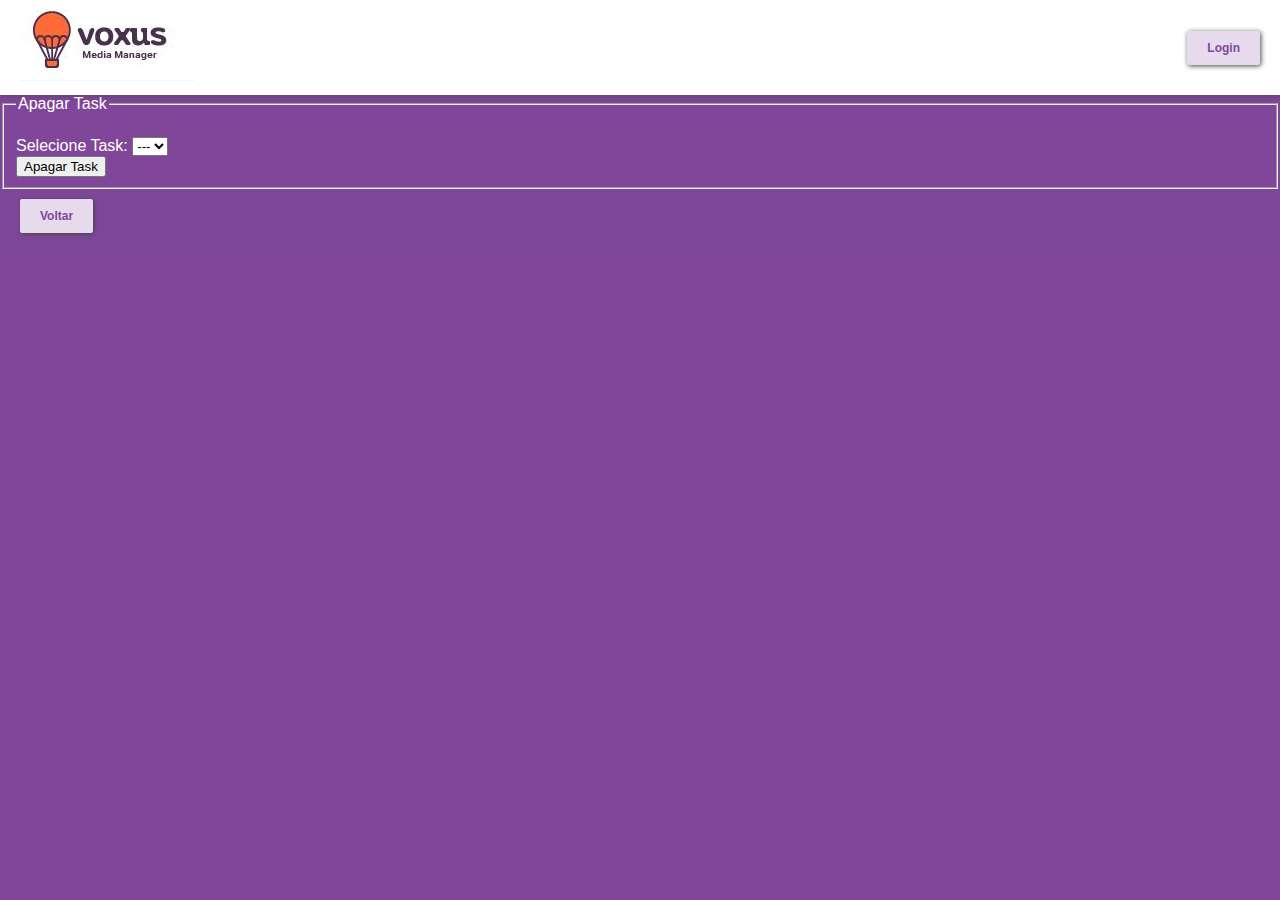
==== apagarTask.html @ f77db523 "edição ainda não ok" ====
<!DOCTYPE html>
<html lang="pt-BR">

<head>
    <meta charset="UTF-8">
    <meta name="description" content="Dashboard de Tasks">
    <meta name="author" content="Silvia Coelho">
    <meta name="viewport" content="width=device-width, initial-scale=1.0">
    <title>Dashboard de Tasks</title>
    <link rel="stylesheet" href="css/style.css">
</head>

<body>

    <header>
        <nav>
            <div class="logo">
                <img src="img/logo-branco.JPG" alt="logo voxus">
            </div>
            <button id="botao">Login</button>
        </nav>
    </header>

    <form id="task">
        <fieldset>
            <br>
            <legend>Apagar Task</legend>
            <label>Selecione Task:</label>
            <select name="apagarTask">
                <option value=""> --- </option>
            </select>
            <br>
            <button type="button" name="commit">Apagar Task</button>
        </fieldset>
    </form>
    
    <div class="link-voltar">
        <a href="principal.html">Voltar</a>
    </div>

    <script src="src/auth.js"></script>
    <script src="src/ctrl/initialize.js"></script>
    <script src="src/model/task.js"></script>
    <script src="src/view/apagarTask.js"></script>
    <script>
        window.addEventListener("load", dt.view.apagarTask.setupUserInterface);
    </script>


</body>

</html>
---- css/style.css ----
* {
  box-sizing: border-box;
}

html, body {
  margin: 0;
  padding: 0;
}

body {
  color: #FFFFFF;
  font-family: sans-serif;
  height: 100vh;
  background-attachment: fixed;
  background: #7f469a;
  background-size: cover;
  display: flex;
  flex-direction: column;
}

nav {
  display: flex;
  justify-content: space-between;
  align-items: center;
  padding: 10px 20px;
  background: white;
  box-shadow: 0px -1px 8px 0px #444;
}

nav > button, .link-voltar > a, .link-sair > a{
  background: #e7daec;
  border: none;
  padding: 10px 20px;
  color: #7f479a;
  border-radius: 2px;
  font-size: 12px;
  font-weight: 700;
  box-shadow: 1px 1px 5px 0px #444;
  transition: background .3s cubic-bezier(0.19, 1, 0.22, 1), color .5s ease-out;
}

nav > button:hover, .link-sair > a:hover{
  cursor: pointer;
  background: #7f479a;
  color: #fff;
}
.link-voltar{
  background: #7f479a;
  display: flex;
  justify-content: space-between;
  align-items: center;
  padding: 10px 20px;
 }

.link-voltar > a, .link-sair > a{
  text-decoration: none;
}
.link-voltar > a:hover{
  cursor: pointer;
  background-color: #fff;
}

main {
  color: #fff;
  flex: 1 1 100%;
  display: flex;
  flex-direction: column;
  justify-content: center;
  padding: 0 20px;
 }

main > button {
  background: #fff;
  border: none;
  padding: 10px 20px;
  width: 120px;
  color: #7f479a;
  border-radius: 2px;
  font-size: 12px;
  font-weight: 700;
  box-shadow: 1px 1px 5px 0px #444;
  transition: background .3s cubic-bezier(0.19, 1, 0.22, 1), color .5s ease-out;
}

main > button:hover{
  cursor: pointer;
  background: #7f479a;
  color: #fff;
}

.menu-principal{
  margin: 0 auto;
 }

#modal, #modal-cadastro {
        /*display: none;*/
        position: relative;
        margin: auto;
        /*height: 50%;*/
        padding-top: 10px;
        width: 300px;
        background: white;
        border-radius: 5px;
        z-index: 9;
        font-family: arial;
      }
      
      .boxTexto {
        margin: 10px;
        padding-left: 10px;
        height: 30px;
        border-radius: 15px;
        border-width: 1px;
        border-color: #7E459A;
      }
      
      .boxEmail {
        margin: 10px;
        padding-left: 10px;
        height: 30px;
        border-radius: 15px;
        border-width: 1px;
        border-color: #7E459A;
      }

      .boxSenha {
        margin: 10px;
        padding-left: 10px;
        height: 30px;
        border-radius: 15px;
        border-width: 1px;
        border-color: #7E459A;
      }
      
      .logo-login{
        padding: 50px;
        margin: 0;
      }

      .formulario {
        display: block;
        padding: 46px;
        padding-top: 10px;
        margin: auto;
      }

      .botao-login {
        padding: 8px 30px 8px 30px;
        background-color: rebeccapurple;
        color: #FFFFFF;
        border: none;
        border-radius: 15px;
        margin-left: 42px;
        margin-top: 10px;
      }

      #botaoFechar, #botaoFechar-cadastro {
        opacity: 0.4;
        position: absolute;
        top: 5%;
        right: 5%;
      }

      #botaoFechar img, #botaoFechar-cadastro img {
        width: 30px;
      }

      #fundo, #fundo-cadastro {
        position: absolute;
        top: 0;
        left: 0;
        width: 100%;
        height: 100%;
        background: rgba(0, 0, 0, 0.6);
        display: none;
      }

       #fundo.visivel, #fundo-cadastro.visivel {
        display: flex;
      }

      .erro {
        animation: shake 0.2s;
      }
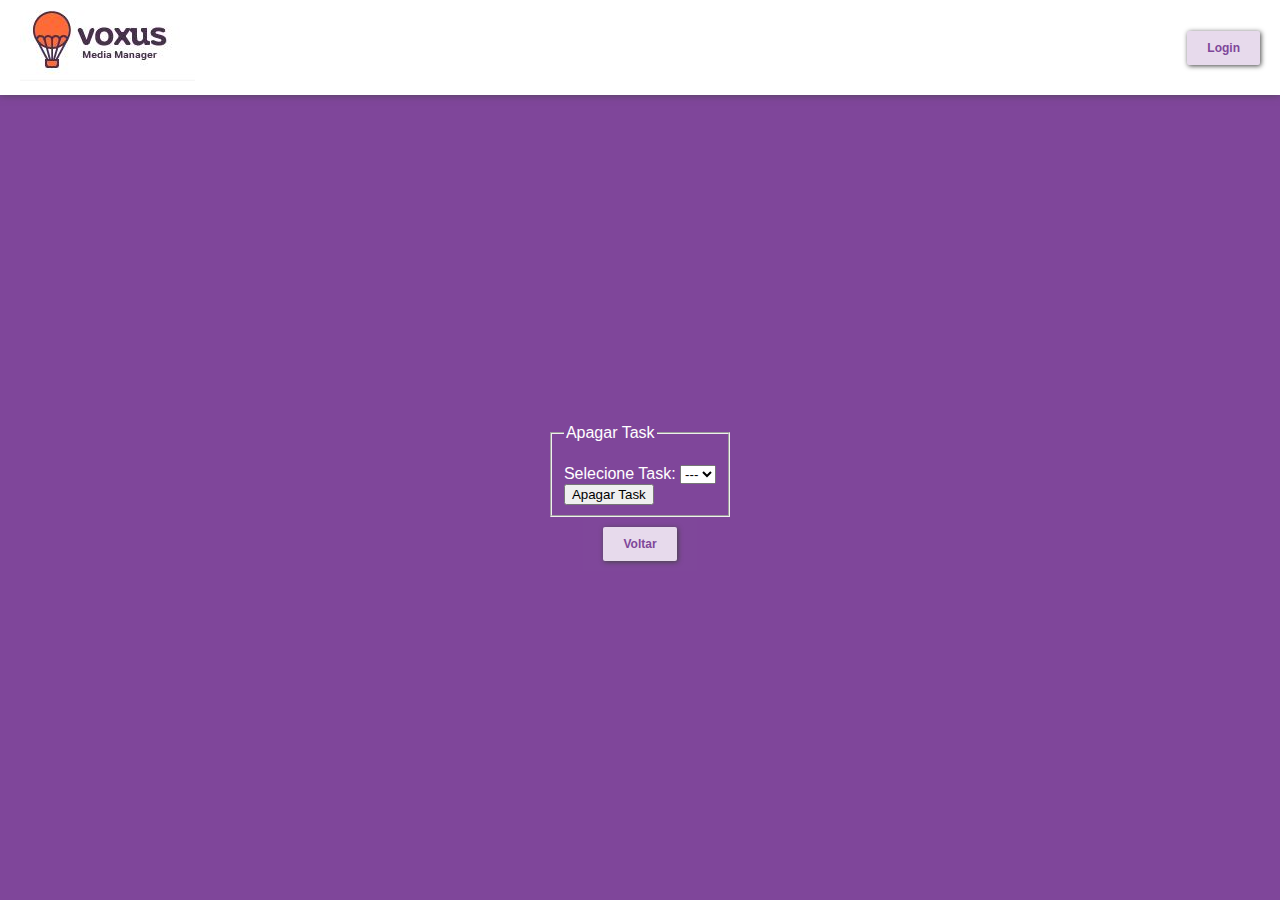
==== commit 664b6d41: "função apagar tasks ok" ====
--- a/apagarTask.html
+++ b/apagarTask.html
@@ -1,4 +1,3 @@
-
 <!DOCTYPE html>
 <html lang="pt-BR">
 
@@ -22,38 +21,31 @@
         </nav>
     </header>
 
-    <form id="task">
-        <fieldset>
-            <br>
-            <legend>Apagar Task</legend>
-            <label>Selecione Task:</label>
-            <select name="apagarTask">
-                <option value=""> --- </option>
-            </select>
-            <br>
-            <button type="button" name="commit">Apagar Task</button>
-        </fieldset>
-    </form>
-    
-    <div class="link-voltar">
-        <a href="principal.html">Voltar</a>
-    </div>
+    <main>
+        <form id="task">
+            <fieldset>
+                <br>
+                <legend>Apagar Task</legend>
+                <label>Selecione Task:</label>
+                <select name="apagarTask">
+                    <option value=""> --- </option>
+                </select>
+                <br>
+                <button type="button" name="commit">Apagar Task</button>
+            </fieldset>
+        </form>
 
-    <script src="src/auth.js"></script>
+        <div class="link-voltar">
+            <a href="principal.html">Voltar</a>
+        </div>
+    </main>
+
     <script src="src/ctrl/initialize.js"></script>
     <script src="src/model/task.js"></script>
     <script src="src/view/apagarTask.js"></script>
     <script>
         window.addEventListener("load", dt.view.apagarTask.setupUserInterface);
     </script>
-
-
 </body>
 
-</html>
-
-
-
-
-
-
+</html>--- a/css/style.css
+++ b/css/style.css
@@ -66,6 +66,7 @@
   display: flex;
   flex-direction: column;
   justify-content: center;
+  align-items: center;
   padding: 0 20px;
  }
 
@@ -84,8 +85,9 @@
 
 main > button:hover{
   cursor: pointer;
-  background: #7f479a;
-  color: #fff;
+  background: #e7daec;
+  box-shadow: 1px 1px 5px 0px #444;
+  color: #d13a9f;
 }
 
 .menu-principal{
@@ -115,13 +117,14 @@
       }
       
       .boxEmail {
-        margin: 10px;
+        margin: 0px 10px 30px 10px;
         padding-left: 10px;
         height: 30px;
         border-radius: 15px;
         border-width: 1px;
         border-color: #7E459A;
       }
+
 
       .boxSenha {
         margin: 10px;
@@ -182,3 +185,17 @@
       .erro {
         animation: shake 0.2s;
       }
+      @keyframes shake {
+        0% {
+          transform: none;
+        }
+        33% {
+          transform: translateX(-7px);
+        }
+        66% {
+          transform: translateX(7px);
+        }
+        100% {
+          transform: none;
+        }
+      }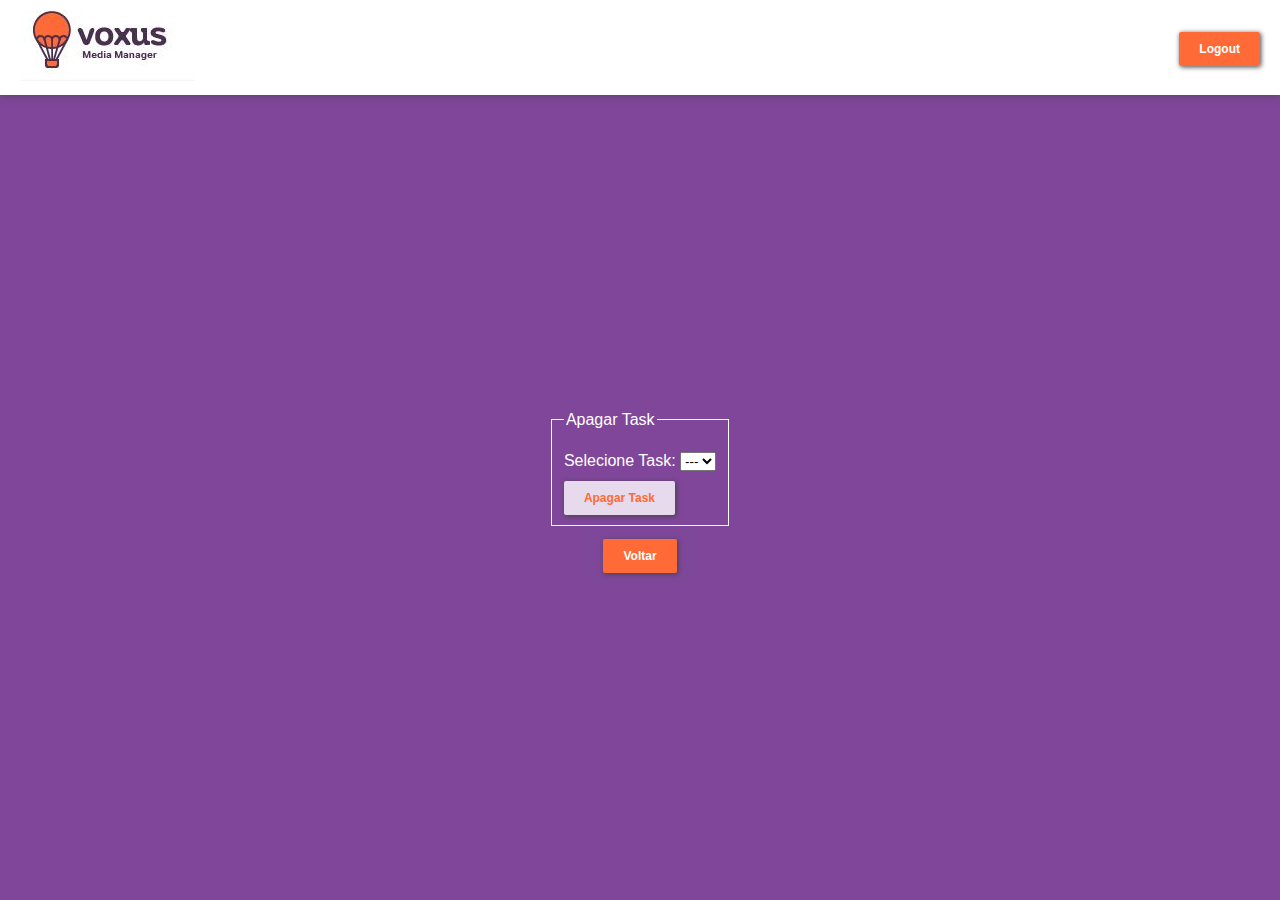
==== commit 8b83244e: "estilização da aplicação ok" ====
--- a/apagarTask.html
+++ b/apagarTask.html
@@ -17,7 +17,9 @@
             <div class="logo">
                 <img src="img/logo-branco.JPG" alt="logo voxus">
             </div>
-            <button id="botao">Login</button>
+            <div class="link-sair">
+                <a href="index.html">Logout</a>
+            </div>
         </nav>
     </header>
 
@@ -36,7 +38,7 @@
         </form>
 
         <div class="link-voltar">
-            <a href="principal.html">Voltar</a>
+            <a href="listarTasks.html">Voltar</a>
         </div>
     </main>
 
--- a/css/style.css
+++ b/css/style.css
@@ -1,201 +1,222 @@
 * {
   box-sizing: border-box;
 }
-
-html, body {
+html,
+body {
   margin: 0;
   padding: 0;
 }
-
 body {
   color: #FFFFFF;
   font-family: sans-serif;
-  height: 100vh;
   background-attachment: fixed;
   background: #7f469a;
   background-size: cover;
+  height: 100vh;
   display: flex;
   flex-direction: column;
 }
-
+/* NAVBAR - Logo e Botão Login/Logout */
 nav {
+  background: white;
+  box-shadow: 0px -1px 8px 0px #444;
+  padding: 10px 20px;
   display: flex;
   justify-content: space-between;
   align-items: center;
-  padding: 10px 20px;
-  background: white;
-  box-shadow: 0px -1px 8px 0px #444;
-}
-
-nav > button, .link-voltar > a, .link-sair > a{
-  background: #e7daec;
-  border: none;
-  padding: 10px 20px;
-  color: #7f479a;
-  border-radius: 2px;
+}
+nav > button,
+.link-voltar > a,
+.link-sair > a, #botao,
+li button {
   font-size: 12px;
   font-weight: 700;
-  box-shadow: 1px 1px 5px 0px #444;
-  transition: background .3s cubic-bezier(0.19, 1, 0.22, 1), color .5s ease-out;
-}
-
-nav > button:hover, .link-sair > a:hover{
-  cursor: pointer;
+  background:  #ff6a36;
+  color: #fff;
+  border: none;
+  border-radius: 2px;
+  box-shadow: 1px 1px 5px 0px #444;
+  padding: 10px 20px;
+  transition: background .3s cubic-bezier(0.19, 1, 0.22, 1), color .5s ease-out;
+}
+nav > button:hover,
+.link-sair > a:hover, #botao:hover {
+  background: #fff;
+  color: #ff6a36;
+  cursor: pointer;
+}
+.link-voltar {
   background: #7f479a;
-  color: #fff;
-}
-.link-voltar{
-  background: #7f479a;
-  display: flex;
-  justify-content: space-between;
-  align-items: center;
-  padding: 10px 20px;
+  padding: 20px;
  }
-
-.link-voltar > a, .link-sair > a{
+.link-voltar > a,
+.link-sair > a {
   text-decoration: none;
 }
-.link-voltar > a:hover{
-  cursor: pointer;
+.link-voltar > a:hover {
   background-color: #fff;
-}
-
+  color: #ff6a36;
+  cursor: pointer;
+}
 main {
   color: #fff;
+  padding: 0 20px;
   flex: 1 1 100%;
   display: flex;
   flex-direction: column;
   justify-content: center;
   align-items: center;
-  padding: 0 20px;
+}
+
+.menu-principal {
+  margin: 0 auto;
+  display: flex;
  }
-
-main > button {
-  background: #fff;
-  border: none;
-  padding: 10px 20px;
-  width: 120px;
-  color: #7f479a;
-  border-radius: 2px;
+ 
+#modal,
+#modal-cadastro {
+  background: white;
+  font-family: arial;
+  border-radius: 5px;
+  margin: auto;
+  padding-top: 10px;
+  width: 300px;
+  z-index: 9;
+  position: relative;
+}
+
+.logo-login {
+  padding: 50px;
+  margin: 0;
+}
+.boxTexto {
+  border-radius: 15px;
+  border-width: 1px;
+  border-color: #7E459A;
+  margin: 10px;
+  padding-left: 10px;
+  height: 30px;
+}
+.boxEmail {
+  border-radius: 15px;
+  border-width: 1px;
+  border-color: #7E459A;
+  margin: 0px 10px 30px 10px;
+  padding-left: 10px;
+  height: 30px;
+}
+
+.botao-login {
+  background-color: #ff6a36;
+  color: #FFFFFF;
+  border: none;
+  border-radius: 15px;
+  margin-left: 42px;
+  margin-top: 10px;
+  padding: 8px 30px 8px 30px;
+}
+#botaoFechar,
+#botaoFechar-cadastro {
+  opacity: 0.4;
+  position: absolute;
+  top: 5%;
+  right: 5%;
+}
+#botaoFechar img,
+#botaoFechar-cadastro img {
+  width: 30px;
+}
+#fundo,
+#fundo-cadastro {
+  background: rgba(0, 0, 0, 0.6);
+  top: 0;
+  left: 0;
+  width: 100%;
+  height: 100%;
+  position: absolute;
+  display: none;
+}
+#fundo.visivel,
+#fundo-cadastro.visivel {
+  display: flex;
+}
+
+/* Formulario de Login */
+.formulario {
+  padding: 46px;
+  padding-top: 10px;
+  margin: auto;
+  display: block;
+}
+
+/* Tabela - Listar Tasks */
+#tasks {
+  font-family: "Trebuchet MS", Arial, Helvetica, sans-serif;
+  border-collapse: collapse;
+  width: 100%;
+}
+#tasks td,
+#tasks th {
+  border: 1px solid #444;
+  padding: 8px;
+}
+#tasks tr:nth-child(even) {
+  background-color: #ae74e4;
+}
+#tasks tr:hover {
+  background-color: #444;
+}
+#tasks th {
+  /* background-color: #874caf; */
+  background-color: #ccc;
+  color: #686975;
+  padding-top: 12px;
+  padding-bottom: 12px;
+  text-align: left;
+}
+/* Lista de Funcionalidades da Aplicação */
+ul {
+  list-style-type: none;
+  margin: 0;
+  padding: 0;
+}
+li {
+  font-size: 20px;
+  border: 2px;
+  padding: 6px;
+}
+li:last-child {
+  border: none;
+}
+
+li button:hover {
+  background: #e7daec;
+  color: #ff6a36;
+  box-shadow: 1px 1px 5px 0px #444;
+  cursor: pointer;
+  transition: background .3s cubic-bezier(0.19, 1, 0.22, 1), color .5s ease-out;
+}
+
+/* Forms */
+#task fieldset{
+  border: 1px solid #fff;
+}
+#task fieldset button{
   font-size: 12px;
   font-weight: 700;
-  box-shadow: 1px 1px 5px 0px #444;
-  transition: background .3s cubic-bezier(0.19, 1, 0.22, 1), color .5s ease-out;
-}
-
-main > button:hover{
-  cursor: pointer;
   background: #e7daec;
-  box-shadow: 1px 1px 5px 0px #444;
-  color: #d13a9f;
-}
-
-.menu-principal{
-  margin: 0 auto;
- }
-
-#modal, #modal-cadastro {
-        /*display: none;*/
-        position: relative;
-        margin: auto;
-        /*height: 50%;*/
-        padding-top: 10px;
-        width: 300px;
-        background: white;
-        border-radius: 5px;
-        z-index: 9;
-        font-family: arial;
-      }
-      
-      .boxTexto {
-        margin: 10px;
-        padding-left: 10px;
-        height: 30px;
-        border-radius: 15px;
-        border-width: 1px;
-        border-color: #7E459A;
-      }
-      
-      .boxEmail {
-        margin: 0px 10px 30px 10px;
-        padding-left: 10px;
-        height: 30px;
-        border-radius: 15px;
-        border-width: 1px;
-        border-color: #7E459A;
-      }
-
-
-      .boxSenha {
-        margin: 10px;
-        padding-left: 10px;
-        height: 30px;
-        border-radius: 15px;
-        border-width: 1px;
-        border-color: #7E459A;
-      }
-      
-      .logo-login{
-        padding: 50px;
-        margin: 0;
-      }
-
-      .formulario {
-        display: block;
-        padding: 46px;
-        padding-top: 10px;
-        margin: auto;
-      }
-
-      .botao-login {
-        padding: 8px 30px 8px 30px;
-        background-color: rebeccapurple;
-        color: #FFFFFF;
-        border: none;
-        border-radius: 15px;
-        margin-left: 42px;
-        margin-top: 10px;
-      }
-
-      #botaoFechar, #botaoFechar-cadastro {
-        opacity: 0.4;
-        position: absolute;
-        top: 5%;
-        right: 5%;
-      }
-
-      #botaoFechar img, #botaoFechar-cadastro img {
-        width: 30px;
-      }
-
-      #fundo, #fundo-cadastro {
-        position: absolute;
-        top: 0;
-        left: 0;
-        width: 100%;
-        height: 100%;
-        background: rgba(0, 0, 0, 0.6);
-        display: none;
-      }
-
-       #fundo.visivel, #fundo-cadastro.visivel {
-        display: flex;
-      }
-
-      .erro {
-        animation: shake 0.2s;
-      }
-      @keyframes shake {
-        0% {
-          transform: none;
-        }
-        33% {
-          transform: translateX(-7px);
-        }
-        66% {
-          transform: translateX(7px);
-        }
-        100% {
-          transform: none;
-        }
-      }+  color: #ff6a36;
+  border: none;
+  border-radius: 2px;
+  box-shadow: 1px 1px 5px 0px #444;
+  padding: 10px 20px;
+  margin-top: 10px;
+  transition: background .3s cubic-bezier(0.19, 1, 0.22, 1), color .5s ease-out;
+}
+#task fieldset button:hover{
+  background: white;
+  color: #ff6a36;
+  box-shadow: 1px 1px 5px 0px #444;
+  cursor: pointer;
+  transition: background .3s cubic-bezier(0.19, 1, 0.22, 1), color .5s ease-out;
+}
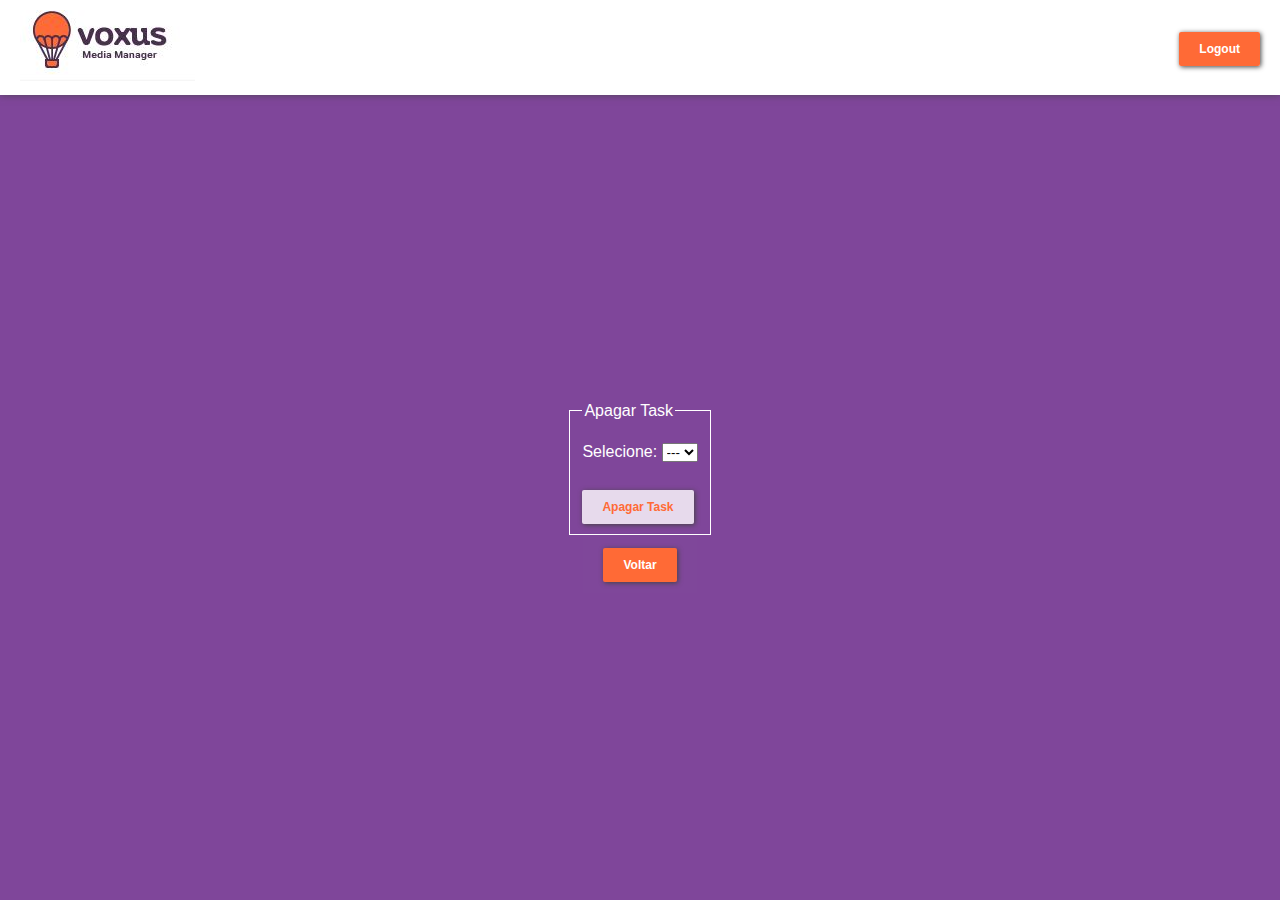
==== commit 2ab1d7d6: "versao final" ====
--- a/apagarTask.html
+++ b/apagarTask.html
@@ -28,10 +28,11 @@
             <fieldset>
                 <br>
                 <legend>Apagar Task</legend>
-                <label>Selecione Task:</label>
+                <label>Selecione:</label>
                 <select name="apagarTask">
                     <option value=""> --- </option>
                 </select>
+                <br>
                 <br>
                 <button type="button" name="commit">Apagar Task</button>
             </fieldset>
@@ -48,6 +49,7 @@
     <script>
         window.addEventListener("load", dt.view.apagarTask.setupUserInterface);
     </script>
+
 </body>
 
 </html>--- a/css/style.css
+++ b/css/style.css
@@ -16,7 +16,16 @@
   display: flex;
   flex-direction: column;
 }
-/* NAVBAR - Logo e Botão Login/Logout */
+main {
+  color: #fff;
+  padding: 0 20px;
+  flex: 1 1 100%;
+  display: flex;
+  flex-direction: column;
+  justify-content: center;
+  align-items: center;
+}
+/* NAVBAR - Logo, Link Voltar/Sair, Tela  */
 nav {
   background: white;
   box-shadow: 0px -1px 8px 0px #444;
@@ -58,25 +67,9 @@
   color: #ff6a36;
   cursor: pointer;
 }
-main {
-  color: #fff;
-  padding: 0 20px;
-  flex: 1 1 100%;
-  display: flex;
-  flex-direction: column;
-  justify-content: center;
-  align-items: center;
-}
-
-.menu-principal {
-  margin: 0 auto;
-  display: flex;
- }
- 
-#modal,
-#modal-cadastro {
+/* Tela login */
+#modal {
   background: white;
-  font-family: arial;
   border-radius: 5px;
   margin: auto;
   padding-top: 10px;
@@ -84,18 +77,29 @@
   z-index: 9;
   position: relative;
 }
-
 .logo-login {
   padding: 50px;
   margin: 0;
 }
-.boxTexto {
+.botao-login {
+  background-color: #ff6a36;
+  color: #FFFFFF;
+  border: none;
   border-radius: 15px;
-  border-width: 1px;
-  border-color: #7E459A;
-  margin: 10px;
-  padding-left: 10px;
-  height: 30px;
+  margin-left: 42px;
+  margin-top: 10px;
+  padding: 8px 30px 8px 30px;
+}
+.botao-login:hover {
+  background-color: #ccc;
+  color: #ff6a36;
+  cursor: pointer;
+}
+.formulario {
+  padding: 46px;
+  padding-top: 10px;
+  margin: auto;
+  display: block;
 }
 .boxEmail {
   border-radius: 15px;
@@ -105,29 +109,16 @@
   padding-left: 10px;
   height: 30px;
 }
-
-.botao-login {
-  background-color: #ff6a36;
-  color: #FFFFFF;
-  border: none;
-  border-radius: 15px;
-  margin-left: 42px;
-  margin-top: 10px;
-  padding: 8px 30px 8px 30px;
-}
-#botaoFechar,
-#botaoFechar-cadastro {
+#botaoFechar{
   opacity: 0.4;
   position: absolute;
   top: 5%;
   right: 5%;
 }
-#botaoFechar img,
-#botaoFechar-cadastro img {
+#botaoFechar img {
   width: 30px;
 }
-#fundo,
-#fundo-cadastro {
+#fundo {
   background: rgba(0, 0, 0, 0.6);
   top: 0;
   left: 0;
@@ -136,22 +127,36 @@
   position: absolute;
   display: none;
 }
-#fundo.visivel,
-#fundo-cadastro.visivel {
-  display: flex;
-}
-
-/* Formulario de Login */
-.formulario {
-  padding: 46px;
-  padding-top: 10px;
-  margin: auto;
-  display: block;
-}
-
+#fundo.visivel{
+  display: flex;
+}
+/* Menu tela de principais funcionalidades da aplicação  */
+.menu-principal {
+  margin: 0 auto;
+  display: flex;
+ }
+ ul {
+  list-style-type: none;
+  margin: 0;
+  padding: 0;
+}
+li {
+  font-size: 20px;
+  border: 2px;
+  padding: 6px;
+}
+li:last-child {
+  border: none;
+}
+li button:hover {
+  background: #e7daec;
+  color: #ff6a36;
+  box-shadow: 1px 1px 5px 0px #444;
+  cursor: pointer;
+  transition: background .3s cubic-bezier(0.19, 1, 0.22, 1), color .5s ease-out;
+}
 /* Tabela - Listar Tasks */
 #tasks {
-  font-family: "Trebuchet MS", Arial, Helvetica, sans-serif;
   border-collapse: collapse;
   width: 100%;
 }
@@ -163,41 +168,14 @@
 #tasks tr:nth-child(even) {
   background-color: #ae74e4;
 }
-#tasks tr:hover {
-  background-color: #444;
-}
 #tasks th {
-  /* background-color: #874caf; */
   background-color: #ccc;
   color: #686975;
   padding-top: 12px;
   padding-bottom: 12px;
   text-align: left;
 }
-/* Lista de Funcionalidades da Aplicação */
-ul {
-  list-style-type: none;
-  margin: 0;
-  padding: 0;
-}
-li {
-  font-size: 20px;
-  border: 2px;
-  padding: 6px;
-}
-li:last-child {
-  border: none;
-}
-
-li button:hover {
-  background: #e7daec;
-  color: #ff6a36;
-  box-shadow: 1px 1px 5px 0px #444;
-  cursor: pointer;
-  transition: background .3s cubic-bezier(0.19, 1, 0.22, 1), color .5s ease-out;
-}
-
-/* Forms */
+/* Formulários para criar/apagar/editar task*/
 #task fieldset{
   border: 1px solid #fff;
 }
